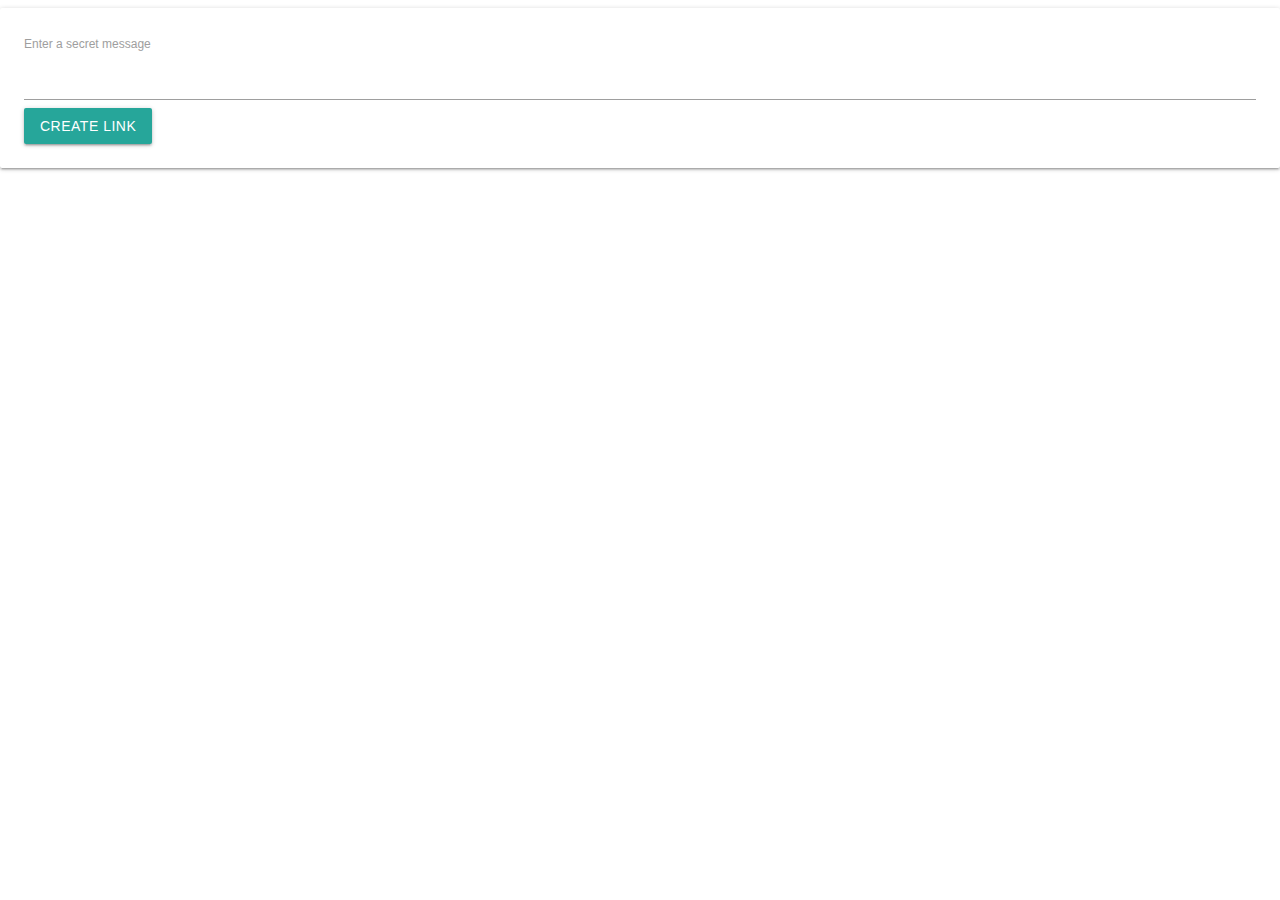
==== secret-message/index.html @ 699aaf68 "Create html structure" ====
<!DOCTYPE html>
<html>
  <head>
    <link rel="stylesheet" href="https://cdnjs.cloudflare.com/ajax/libs/materialize/1.0.0/css/materialize.min.css">
  </head>
  <body>
    <div class="rol">
      <div class="col s8 offset-s2">
        <div class="card-panel">
          <form>
            <label> Enter a secret message</label>
            <input/>
            <button class="btn">Create Link</button>
          </form>
        </div>
      </div>
    </div>
    <script src='index.js'></script>
  </body>
</html>
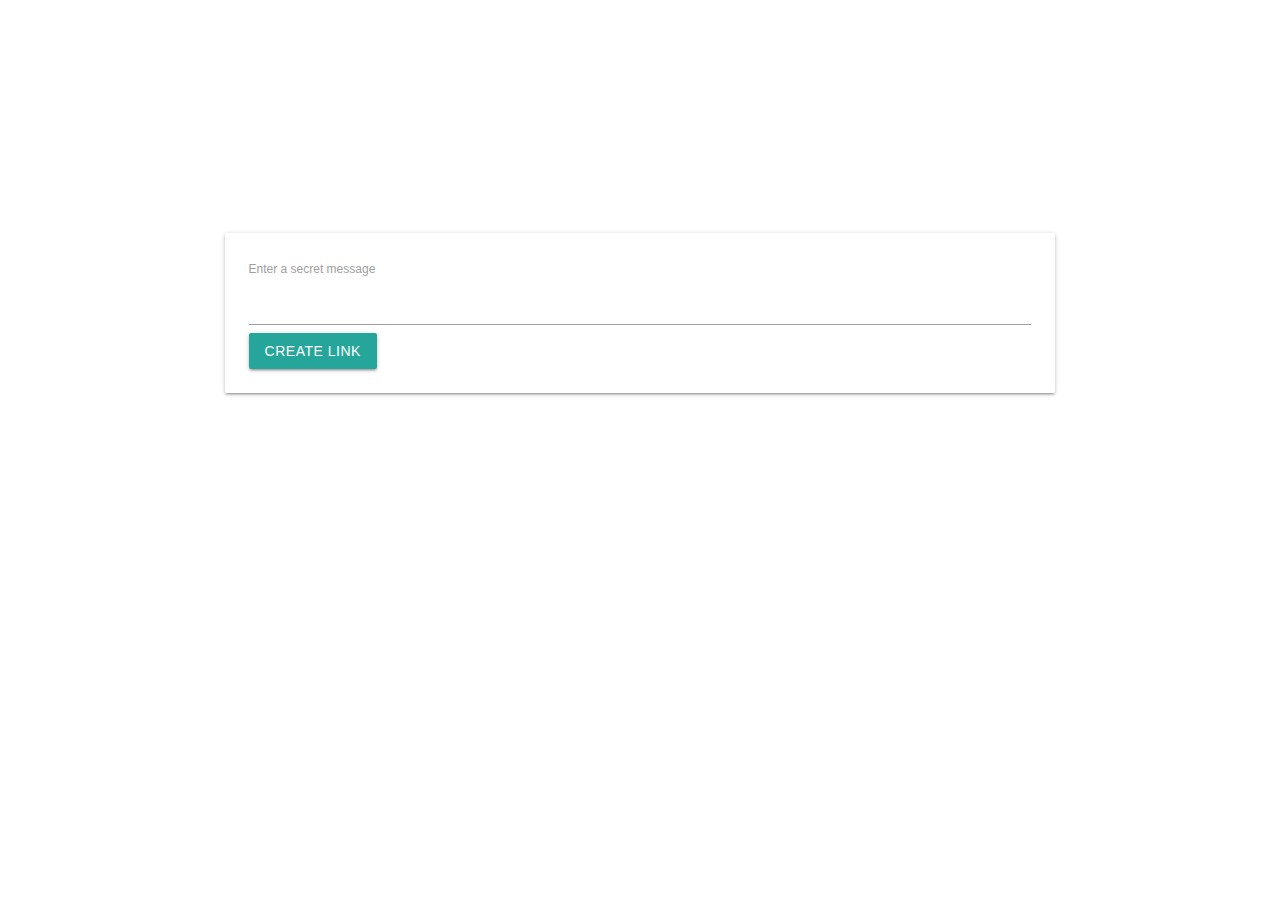
==== commit 9095866d: "Add things" ====
--- a/secret-message/index.html
+++ b/secret-message/index.html
@@ -2,16 +2,28 @@
 <html>
   <head>
     <link rel="stylesheet" href="https://cdnjs.cloudflare.com/ajax/libs/materialize/1.0.0/css/materialize.min.css">
+    <style>
+      .row {
+        margin-top: 25vh;
+      }
+    </style>
   </head>
   <body>
-    <div class="rol">
+    <div class="row">
       <div class="col s8 offset-s2">
-        <div class="card-panel">
+        <div id="message-form" class="card-panel">
           <form>
             <label> Enter a secret message</label>
-            <input/>
+            <input id="message-input"/>
             <button class="btn">Create Link</button>
           </form>
+        </div>
+
+        <div id="link-form" class="card-panel hide">
+          <div>
+            Share this Link with a friend
+            <input id="link-input"/>
+          </div>
         </div>
       </div>
     </div>
